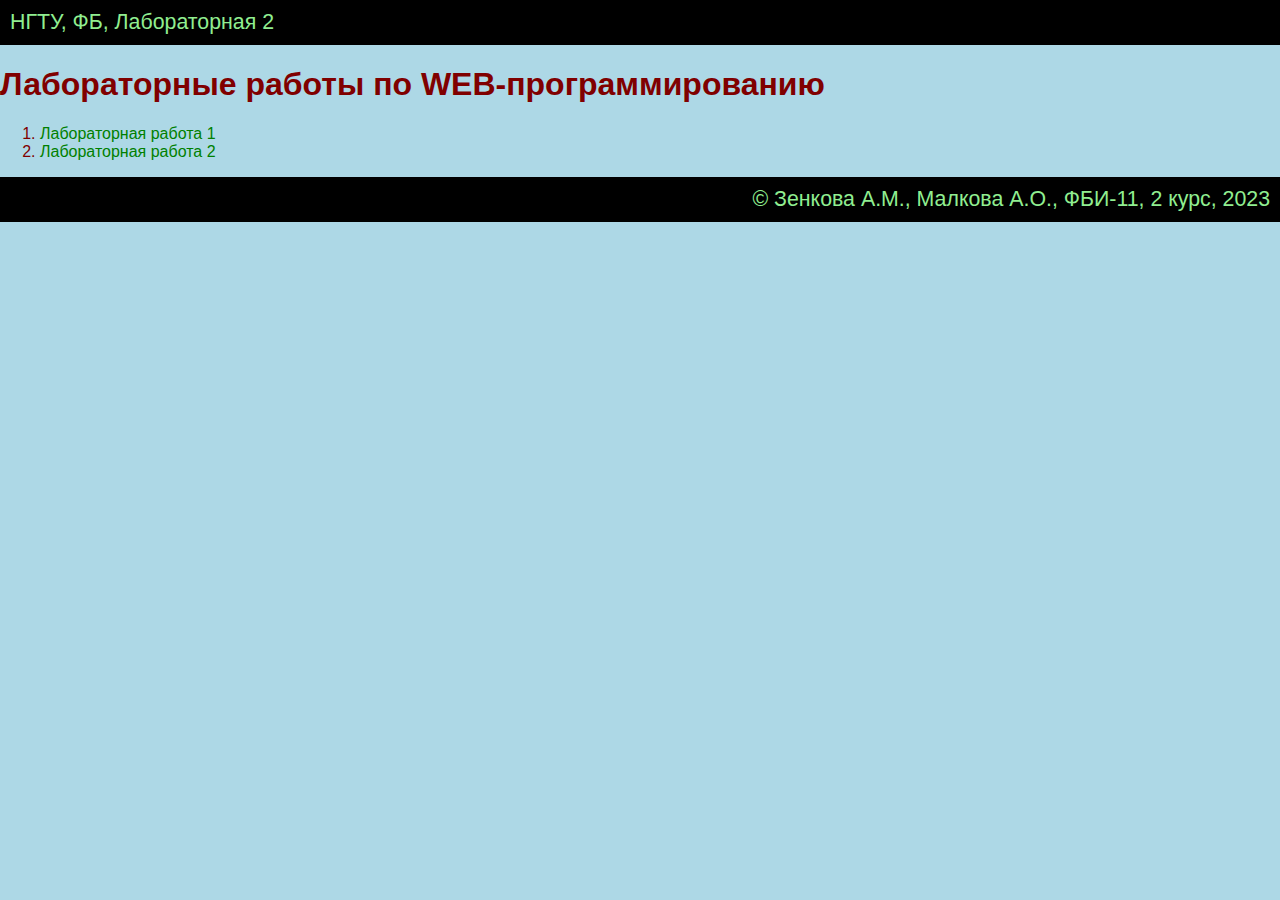
==== index.html @ 17cb1a9c "Стили меню" ====
<!DOCTYPE html>
<html lang="ru">
<head>
    <meta charset="UTF-8">
    <meta http-equiv="X-UA-Compatible" content="IE=edge">
    <meta name="viewport" content="width=device-width, initial-scale=1.0">
    <title>Зенкова А.М., Малкова А.О. Лабораторные работы по WEB-программированию</title>
    <link rel="stylesheet" href="main.css">
</head>

<body>
    <header>
        НГТУ, ФБ, Лабораторная 2
    </header>

    <main>
        <h1>Лабораторные работы по WEB-программированию</h1>
        <ol>
            <li>
               <a href="lab1.html", target="_blank">Лабораторная работа 1</a>
            </li>

            <li>
               <a href="lab2.html", target="_blank">Лабораторная работа 2</a> 
            </li>
        </ol>
    </main>
           
    <footer>
     &copy; Зенкова А.М., Малкова А.О., ФБИ-11, 2 курс, 2023
    </footer>

</body>
</html>
---- main.css ----
body { 
    background-color: lightblue;
    color: maroon;
    font-family: Arial;
    margin: 0px;
}

header {
    background-color: black;
    color: lightgreen;
    padding: 10px;
    font-size: 16pt;
}

footer {
    background-color: black;
    color: lightgreen;
    padding: 10px;
    font-size: 16pt;
    text-align: right;
}

a {
    color: green; 
    text-decoration: none;
}
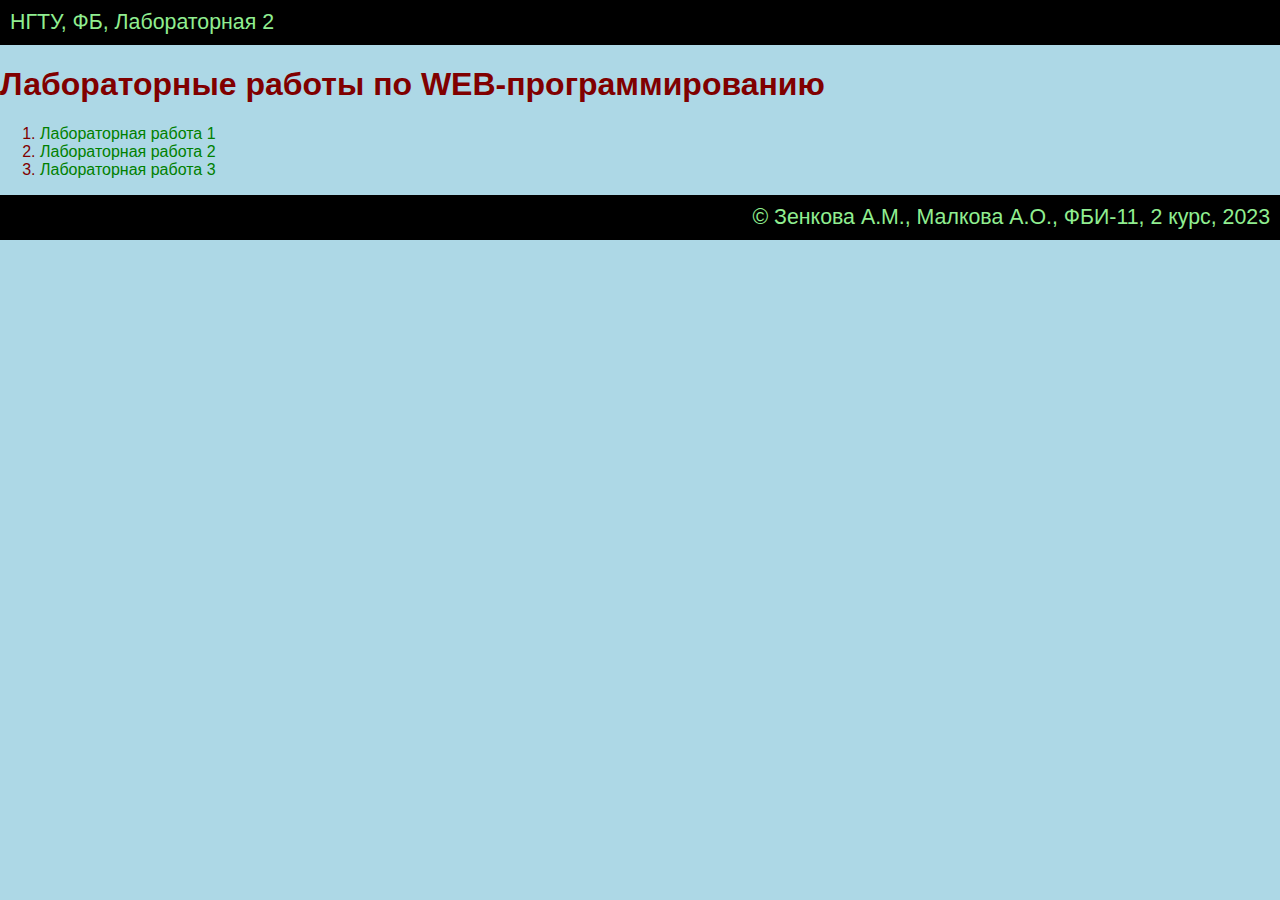
==== commit fa9c2bcd: "Заготовка к третьей лабораторной" ====
--- a/index.html
+++ b/index.html
@@ -23,6 +23,10 @@
             <li>
                <a href="lab2.html", target="_blank">Лабораторная работа 2</a> 
             </li>
+
+            <li>
+                <a href="lab3.html" target="_blank">Лабораторная работа 3</a>
+            </li>
         </ol>
     </main>
            
--- a/main.css
+++ b/main.css
@@ -24,3 +24,19 @@
     color: green; 
     text-decoration: none;
 }
+
+a:visited {
+    color: black;
+}
+
+a:hover {
+    color: red;
+    text-decoration: underline;
+    background-color: white;
+    font-weight: bold;
+}
+
+a:active {
+    color: pink;
+    background-color: green;
+}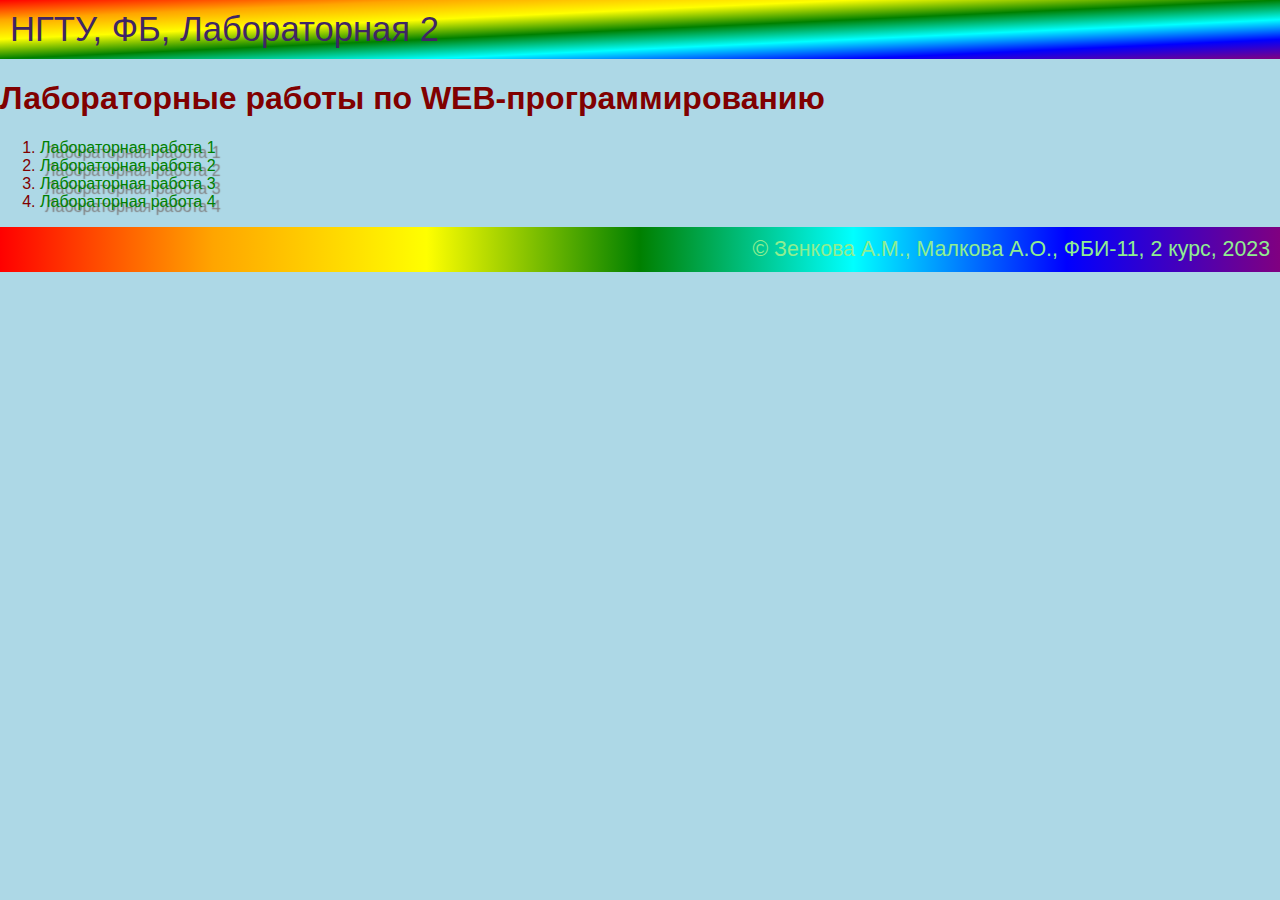
==== commit 533010ec: "Заготовка" ====
--- a/index.html
+++ b/index.html
@@ -27,6 +27,10 @@
             <li>
                 <a href="lab3.html" target="_blank">Лабораторная работа 3</a>
             </li>
+
+            <li>
+                <a href="lab4.html" target="_blank">Лабораторная работа 4</a>
+            </li>
         </ol>
     </main>
            
--- a/main.css
+++ b/main.css
@@ -6,24 +6,41 @@
 }
 
 header {
-    background-color: black;
+    background:linear-gradient(to right,red,orange,yellow,green,aqua,blue,purple);
     color: lightgreen;
     padding: 10px;
     font-size: 16pt;
 }
 
+header:hover {
+    transition: 3s 1s;
+    background:linear-gradient(to right bottom,red,orange,yellow,green,aqua,blue,purple);
+    color: rgb(63, 37, 101);
+    padding: 10px;
+    font-size: 26pt;
+}
+
 footer {
-    background-color: black;
+    background:linear-gradient(to right,red,orange,yellow,green,aqua,blue,purple);
     color: lightgreen;
     padding: 10px;
     font-size: 16pt;
     text-align: right;
 }
 
+footer:hover {
+    transition: 3s 1s;
+    background:linear-gradient(to right bottom,red,orange,yellow,green,aqua,blue,purple);
+    color: rgb(40, 1, 100);
+    padding: 10px;
+    font-size: 22pt;
+}
 a {
     color: green; 
     text-decoration: none;
-}
+    text-shadow: 5px 5px 1px gray;
+    transition: 3s 1s;
+  }
 
 a:visited {
     color: black;
@@ -34,6 +51,9 @@
     text-decoration: underline;
     background-color: white;
     font-weight: bold;
+    opacity: 1;
+    text-shadow: 2px 3px 0.5px gray;
+    transition: 3s 0.3s;
 }
 
 a:active {
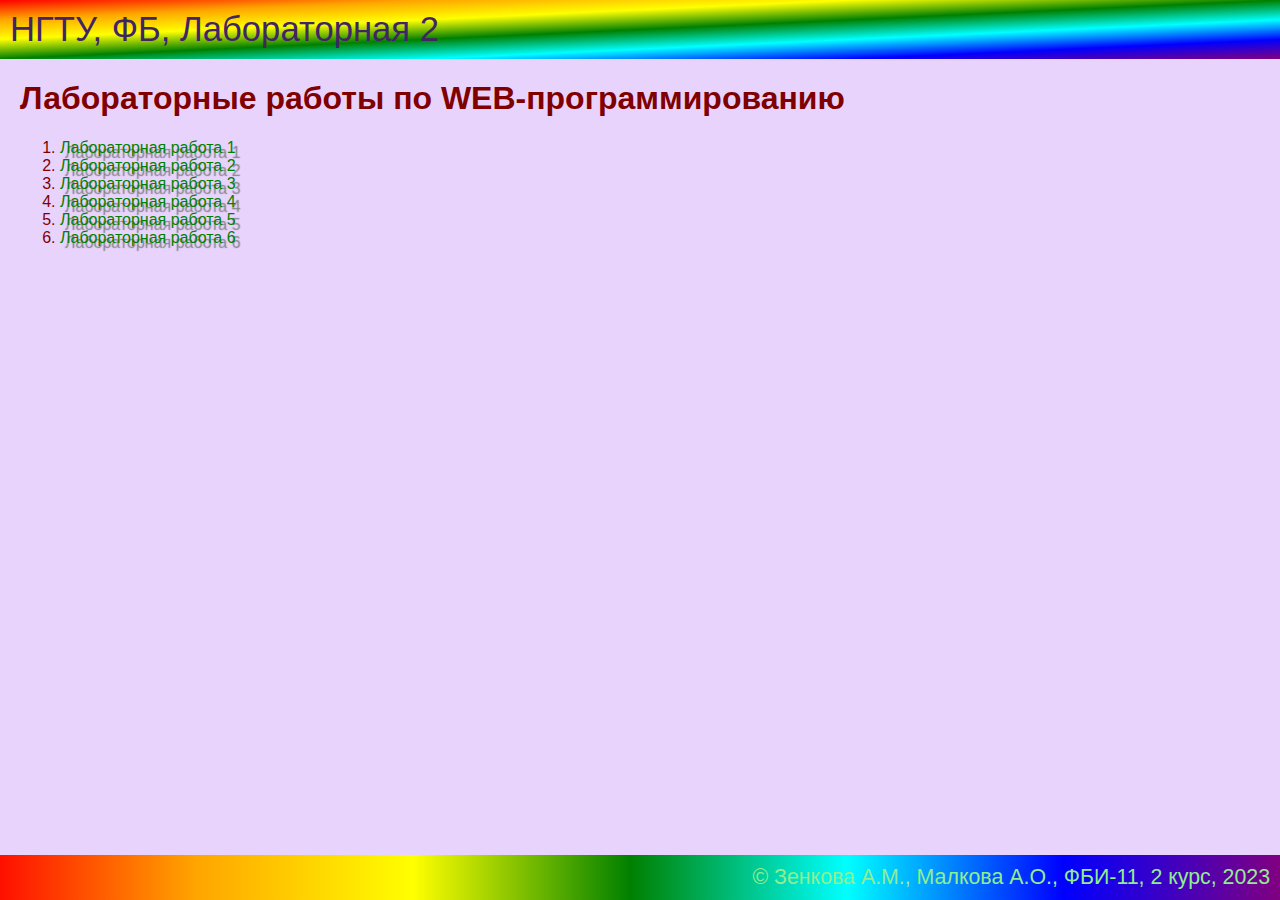
==== commit 1f4c73e3: "Угадай число" ====
--- a/index.html
+++ b/index.html
@@ -31,6 +31,12 @@
             <li>
                 <a href="lab4.html" target="_blank">Лабораторная работа 4</a>
             </li>
+            <li>
+                <a href="lab5.html", target="_blank">Лабораторная работа 5</a>
+            </li>
+            <li>
+                <a href="lab6.html", target="_blank">Лабораторная работа 6</a>
+            </li>
         </ol>
     </main>
            
--- a/main.css
+++ b/main.css
@@ -1,5 +1,5 @@
 body { 
-    background-color: lightblue;
+    background-color: #E8D3FD;
     color: maroon;
     font-family: Arial;
     margin: 0px;
@@ -20,12 +20,20 @@
     font-size: 26pt;
 }
 
+main {
+    margin: 10px 20px;
+}
+
 footer {
     background:linear-gradient(to right,red,orange,yellow,green,aqua,blue,purple);
     color: lightgreen;
     padding: 10px;
     font-size: 16pt;
     text-align: right;
+    position: fixed;
+    bottom:0;
+    right: 0;
+    width: 100%;
 }
 
 footer:hover {
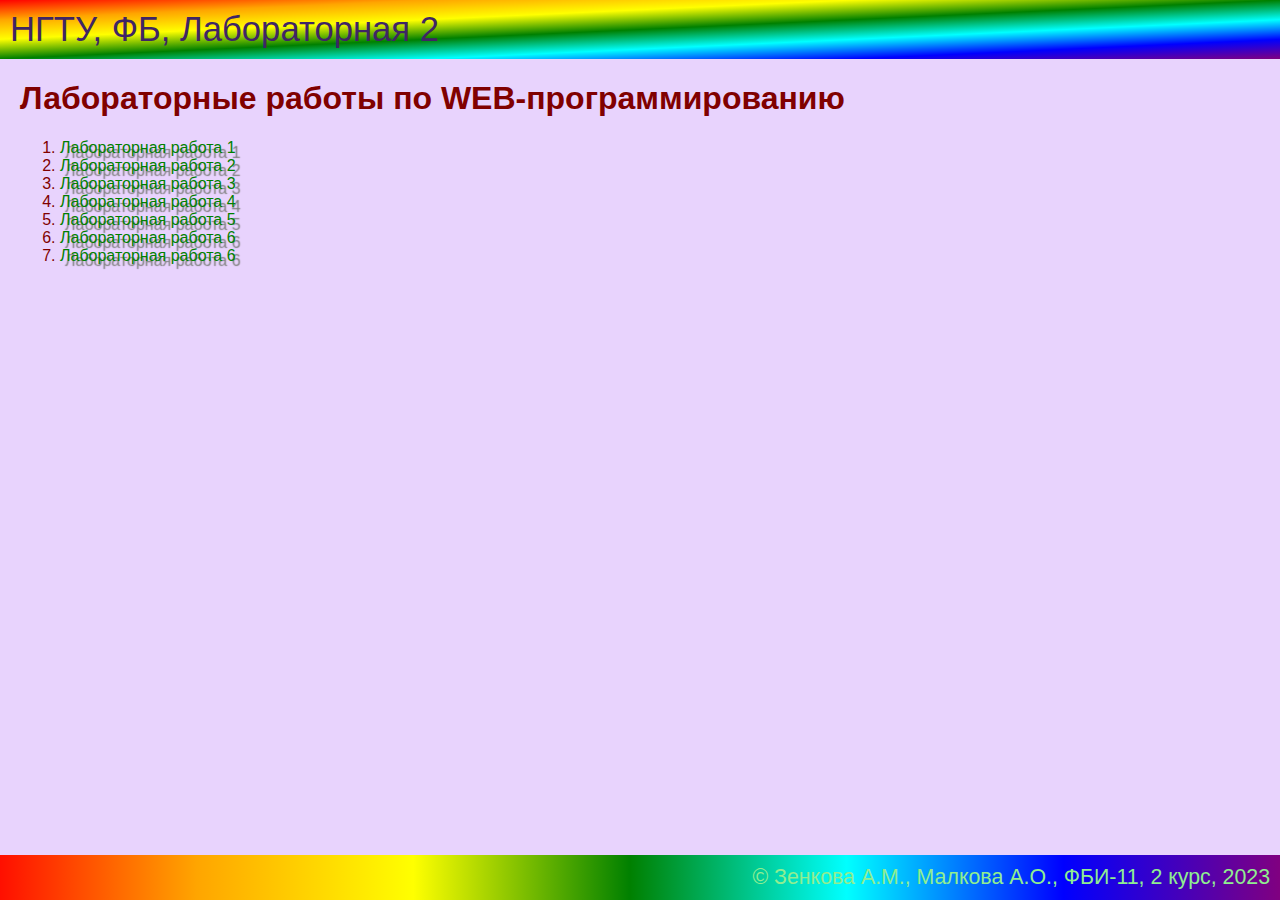
==== commit 4a4c9722: "Заготовка к 7-ой лабораторной" ====
--- a/index.html
+++ b/index.html
@@ -37,6 +37,9 @@
             <li>
                 <a href="lab6.html", target="_blank">Лабораторная работа 6</a>
             </li>
+            <li>
+                <a href="lab7.html", target="_blank">Лабораторная работа 6</a>
+            </li>
         </ol>
     </main>
            
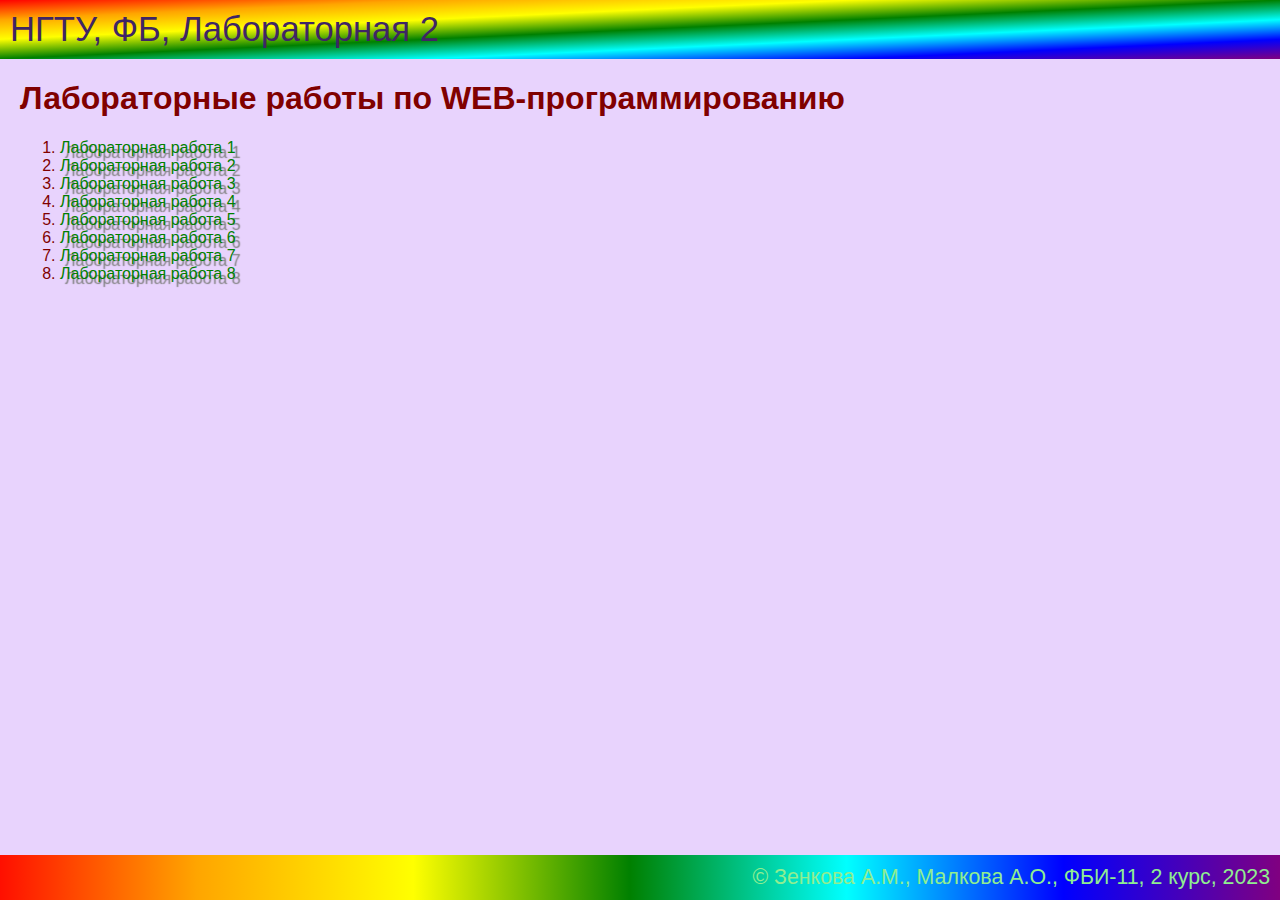
==== commit 8c6eb56f: "Заготовка к 8-ой лабораторной" ====
--- a/index.html
+++ b/index.html
@@ -38,7 +38,10 @@
                 <a href="lab6.html", target="_blank">Лабораторная работа 6</a>
             </li>
             <li>
-                <a href="lab7.html", target="_blank">Лабораторная работа 6</a>
+                <a href="lab7.html", target="_blank">Лабораторная работа 7</a>
+            </li>
+            <li>
+                <a href="lab8.html", target="_blank">Лабораторная работа 8</a>
             </li>
         </ol>
     </main>
